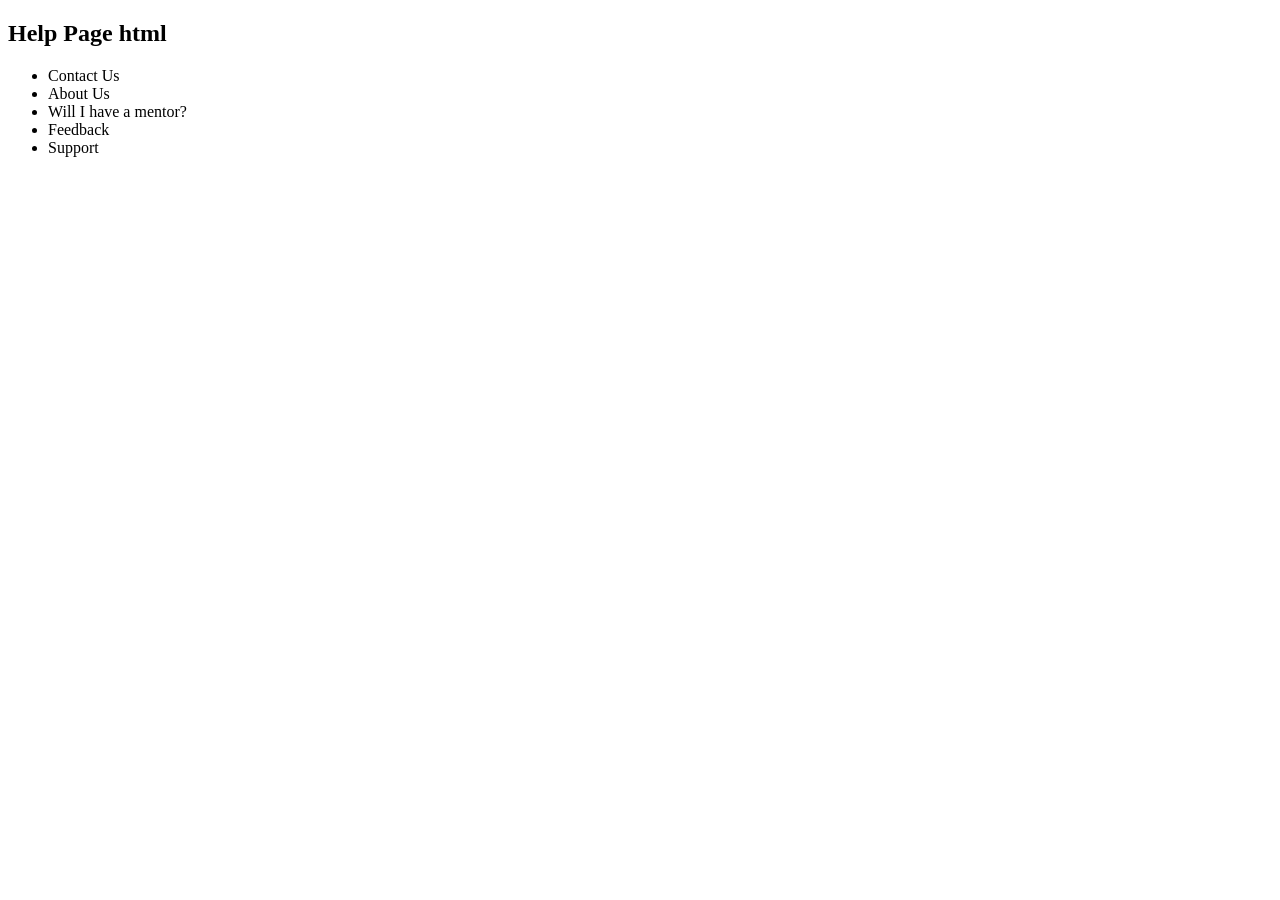
==== help.html @ 781aa5da "uploaded about.html and help.html pages" ====
<!DOCTYPE html>
<html lang="en">
<head>
    <meta charset="UTF-8">
    <meta name="viewport" content="width=device-width, initial-scale=1.0">
    <title>Document</title>
</head>
<body>
    <h2>
        Help Page html
    </h2>
    <ul>
       
        <li>Contact Us</li>
        <li>About Us</li>
        <li>Will I have a mentor?</li>
        <li>Feedback</li>
        <li>Support</li>
    </ul>
</body>
</html>
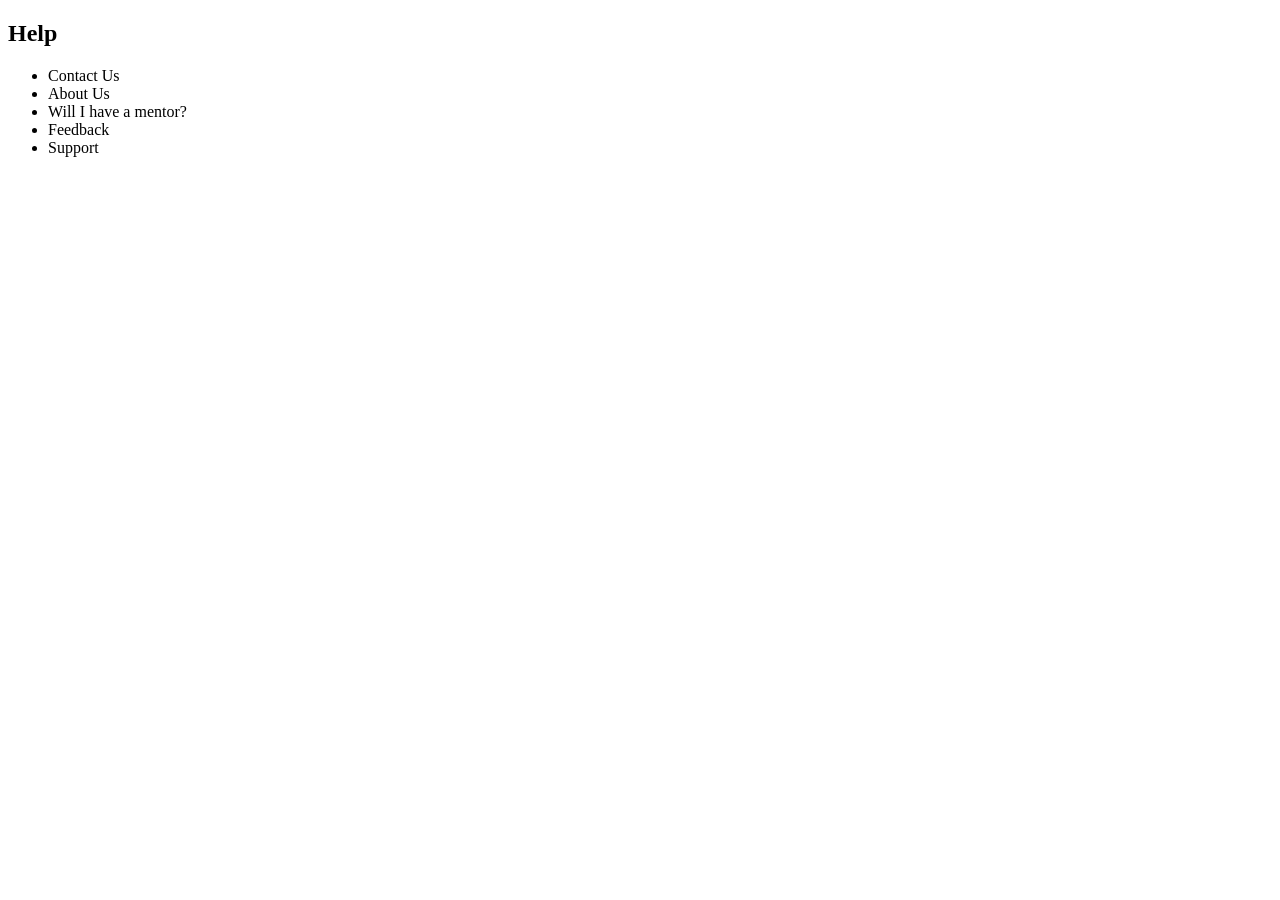
==== commit 9e5af077: "changed help page title according to feedback" ====
--- a/help.html
+++ b/help.html
@@ -7,7 +7,7 @@
 </head>
 <body>
     <h2>
-        Help Page html
+        Help
     </h2>
     <ul>
        
